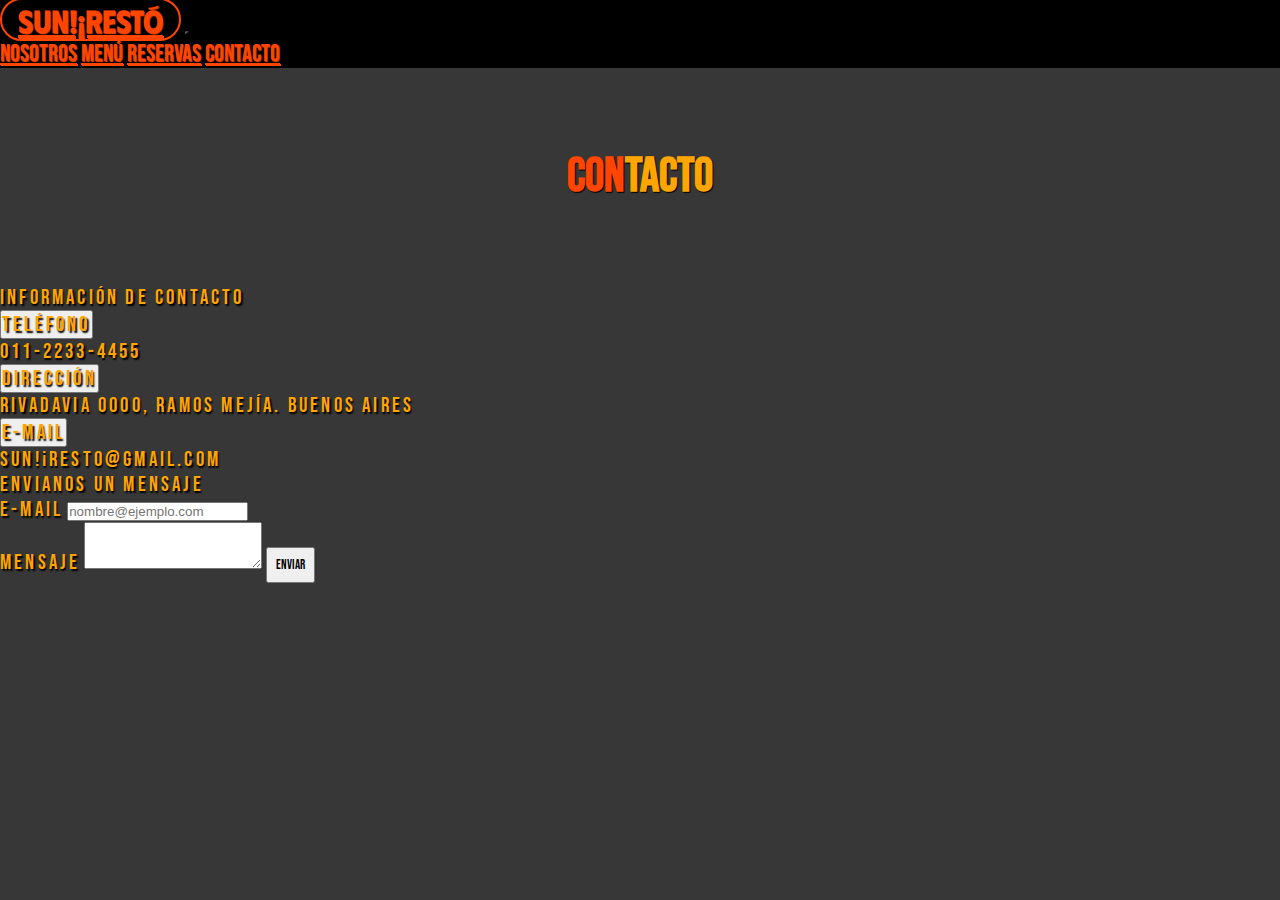
==== pages/contacto.html @ 54fce058 "realicé la primer sección de la pag contacto con bootstrap grid y accordion,aplicandole estilos prpi" ====
<!DOCTYPE html>
<html lang="en">

<head>
    <meta charset="UTF-8">
    <meta http-equiv="X-UA-Compatible" content="IE=edge">
    <meta name="viewport" content="width=device-width, initial-scale=1.0">
    <title>Contacto - Sun!¡Resto</title>
    <meta name="description" content="restó pensado para que sea tu lugar favorito">
    <meta name="keywords" content="restaurantes,restaurante,restó,buenos aires,argentina,ramos mejía,sun">
    <link href="https://cdn.jsdelivr.net/npm/bootstrap@5.3.0-alpha1/dist/css/bootstrap.min.css" rel="stylesheet" integrity="sha384-GLhlTQ8iRABdZLl6O3oVMWSktQOp6b7In1Zl3/Jr59b6EGGoI1aFkw7cmDA6j6gD" crossorigin="anonymous" />
    <link rel="stylesheet" href="../sass/estilos.css">
</head>


<body>

    <!-----------------------Navbar realizado con bootstrap--------------------->

    
        <header>
            <nav class="navbar" style="background-color:black">
        
                <div class="container-fluid">
                    <a class="nav-link logo" href="../index.html"> SUN!¡RESTÓ</a>
                    <button class="navbar-toggler btn-nav" type="button" data-bs-toggle="collapse" data-bs-target="#navbarNavAltMarkup" aria-controls="navbarNavAltMarkup" aria-expanded="false" aria-label="Toggle navigation">
              <span class="navbar-toggler-icon"></span>
            </button>
                    <div class="collapse navbar-collapse" id="navbarNavAltMarkup">
                        <div class="navbar-nav">
                            <a class="nav-link nav-estilo" aria-current="page" href="./nosotros.html">Nosotros</a>
                            <a class="nav-link nav-estilo" href="./menu.html">Menú</a>
                            <a class="nav-link nav-estilo" href="./reservas.html">reservas</a>
                            <a class="nav-link nav-estilo" href="./contacto.html">Contacto</a>
                        </div>
                    </div>
                </div>
            </nav>
        </header>

 <main>
<section class="contacto-title">
    <h1>CON<span>TACTO</span></h1>

</section>

<!-------sección realizada con accodion de bootstrap y grid bootstrap-->

    <section class="container">
        <div class="row mt-5">
            <div class="col-md-6 col-sm-12 bg-dark border border-warning">
                <h4 class="text-center m-3 contacto-estilo">Información de contacto</h4>
                <div class="accordion" id="accordionExample">
                    <div class="accordion-item bg-dark-subtle">
                      <h2 class="accordion-header" id="headingOne">
                        <button class="accordion-button bg-dark-subtle" type="button" data-bs-toggle="collapse" data-bs-target="#collapseOne" aria-expanded="true" aria-controls="collapseOne">
                          <h6 class="contacto-estilo">Teléfono</h6>
                        </button>
                      </h2>
                      <div id="collapseOne" class="accordion-collapse collapse show" aria-labelledby="headingOne" data-bs-parent="#accordionExample">
                        <div class="accordion-body">
                            <h6 class="contacto-estilo">011-2233-4455</h6>

                        </div>
                      </div>
                    </div>
                    <div class="accordion-item bg-dark-subtle">
                      <h2 class="accordion-header" id="headingTwo">
                        <button class="accordion-button collapsed bg-dark-subtle" type="button" data-bs-toggle="collapse" data-bs-target="#collapseTwo" aria-expanded="false" aria-controls="collapseTwo">
                        <h6 class="contacto-estilo">Dirección</h6>
                        </button>
                      </h2>
                      <div id="collapseTwo" class="accordion-collapse collapse" aria-labelledby="headingTwo" data-bs-parent="#accordionExample">
                        <div class="accordion-body">
                            <h6 class="contacto-estilo">Rivadavia 0000, Ramos Mejía. Buenos aires</h6>
                        </div>
                      </div>
                    </div>
                    <div class="accordion-item bg-dark-subtle">
                      <h2 class="accordion-header" id="headingThree">
                        <button class="accordion-button collapsed bg-dark-subtle" type="button" data-bs-toggle="collapse" data-bs-target="#collapseThree" aria-expanded="false" aria-controls="collapseThree">
                        <h6 class="contacto-estilo">E-mail</h6>
                        </button>
                      </h2>
                      <div id="collapseThree" class="accordion-collapse collapse" aria-labelledby="headingThree" data-bs-parent="#accordionExample">
                        <div class="accordion-body">
                            <h6 class="contacto-estilo">sun!¡resto@gmail.com</h6>
                        </div>
                      </div>
                    </div>
                  </div>
            </div>

            <!----------sección realizada con form y grid de bootstrap-->
            <div class="col-md-6 col-sm-12 bg-dark border border-warning">
                <h4 class="text-center m-3 contacto-estilo">Envianos un mensaje</h4>
                <form >

                    <div class="mb-3">
                        <label for="exampleFormControlInput1" class="form-label contacto-estilo">E-mail</label>
                        <input type="email" class="form-control bg-dark-subtle" id="exampleFormControlInput1" placeholder="nombre@ejemplo.com">
                      </div>
                      <div class="mb-3">
                        <label for="exampleFormControlTextarea1" class="form-label contacto-estilo">Mensaje</label>
                        <textarea class="form-control bg-dark-subtle" id="exampleFormControlTextarea1" rows="3"></textarea>
                        <button type="button" class="btn btn-warning m-3">Enviar</button>

                      </div>
                </form>

            </div>
        </div>


    </section>



 </main>





        <script src="https://cdn.jsdelivr.net/npm/bootstrap@5.3.0-alpha1/dist/js/bootstrap.bundle.min.js " integrity="sha384-w76AqPfDkMBDXo30jS1Sgez6pr3x5MlQ1ZAGC+nuZB+EYdgRZgiwxhTBTkF7CXvN " crossorigin="anonymous "></script>

</body>
---- sass/estilos.css ----
@charset "UTF-8";
@import url("https://fonts.googleapis.com/css2?family=Bebas+Neue&family=Edu+NSW+ACT+Foundation:wght@400;500;600;700&family=Mukta:wght@200;300;400;500;600;700&family=Phudu:wght@300;400;500;600;700;800;900&family=Poppins:ital,wght@0,100;0,200;0,300;0,400;1,100;1,200;1,300;1,400&display=swap");
* {
  padding: 0;
  margin: 0;
  box-sizing: border-box;
}

body {
  background-color: rgba(0, 0, 0, 0.786);
}

/*mixin*/
/*mixin mediaqueries*/
/*mixin flexbox*/
main .logo-index .logo, header nav .logo {
  color: orangered;
  font-family: "Phudu", cursive;
  font-weight: bold;
  text-shadow: 1px 1px 1px;
  font-size: 2rem;
  border: 2px solid;
  border-radius: 50px;
  padding-inline: 1rem;
}
main .logo-index .logo:hover, header nav .logo:hover {
  color: rgb(247, 159, 28);
  border: 3px solid;
}

main .contacto-title, main .estilo-title {
  color: orangered;
  font-family: "Bebas Neue", cursive;
  font-weight: bolder;
  text-shadow: 1px 1px 1px black;
  font-size: 1.5rem;
}
main .contacto-title span, main .estilo-title span {
  color: orange;
}

main .instalaciones-title, main .horarios .horarios-estilos, main .promos .promos-estilos h5, main .horarios .promos-estilos h5, main .title-promos, main .title-servicios {
  color: orange;
  font-family: "Phudu", cursive;
  font-weight: bold;
  text-shadow: 1px 1px 1px black;
  font-size: 2rem;
}
main .instalaciones-title span, main .horarios .horarios-estilos span, main .promos .promos-estilos h5 span, main .horarios .promos-estilos h5 span, main .title-promos span, main .title-servicios span {
  color: orangered;
}

header .btn-nav {
  background-color: orangered;
  border-radius: 30px;
}
header .nav-estilo {
  color: orangered;
  font-family: "Bebas Neue", cursive;
  font-size: 1.5rem;
  text-shadow: 1px 1px 1px;
}
header .nav-estilo:hover {
  color: orange;
}
header .banner {
  width: 100%;
  height: 600px;
  animation: banner 10s infinite linear alternate;
  background-size: 100% 100%;
  position: relative;
  display: flex;
  justify-content: center;
  align-items: center;
}
header .banner .capa {
  width: 100%;
  height: 100%;
  position: absolute;
  top: 0;
  left: 0;
  background: rgba(0, 0, 0, 0.6);
}
header .banner .bienvenida {
  z-index: 1;
  width: 100%;
  max-width: 550px;
  text-align: center;
}
header .banner .bienvenida h1 {
  color: orangered;
  font-size: 3rem;
  font-weight: bold;
  margin-bottom: 20px;
  letter-spacing: 1px;
  text-shadow: 1px 1px 1px;
  font-family: "Phudu", cursive;
}
header .banner .bienvenida h2 {
  color: orange;
  font-size: 2rem;
  font-weight: bolder;
  text-shadow: 2px 2px 2px black;
  font-family: "Phudu", cursive;
}

@keyframes banner {
  0%, 20% {
    background-image: url("../images/banner-index1.webp");
  }
  25%, 45% {
    background-image: url("../images/banner-index2.webp");
  }
  50%, 70% {
    background-image: url("../images/banner-index3.webp");
  }
  75%, 100% {
    background-image: url("../images/banner-index4.webp");
  }
}
main .title-servicios {
  margin: 3rem;
  text-align: center;
}
main .servicios {
  display: flex;
  justify-content: center;
  align-items: center;
  margin-top: 3rem;
}
main .servicios-item {
  text-align: center;
  color: orange;
  text-shadow: 1px 1px 1px orangered;
  font-family: "Phudu", cursive;
  font-size: 1.5rem;
  background-color: black;
}
main .servicios-item li {
  color: orangered;
  background-color: black;
  font-family: "Bebas Neue", cursive;
  animation: servicios 1.5s infinite linear alternate;
}
@keyframes servicios {
  0%, 20% {
    color: rgb(252, 168, 13);
  }
  25%, 45% {
    color: rgb(190, 103, 9);
  }
  50%, 100% {
    color: rgba(193, 148, 66, 0.939);
  }
}
main .title-promos {
  margin: 4rem;
  text-align: center;
}
main .promos, main .horarios {
  border: 2px solid;
  padding: 2rem;
}
main .promos .card, main .horarios .card {
  border: 1px solid orangered;
}
main .promos .card:hover, main .horarios .card:hover {
  border: 3px solid orange;
}
main .promos .promos-estilos h5, main .horarios .promos-estilos h5 {
  font-size: 1.5rem;
}
main .promos .promos-estilos p, main .horarios .promos-estilos p {
  color: rgb(247, 159, 28);
  font-family: "Bebas Neue", cursive;
  letter-spacing: 0.3rem;
}
main .promos .promos-estilos .btn-promos, main .horarios .promos-estilos .btn-promos {
  color: black;
  background-color: orange;
  font-family: "Bebas Neue", cursive;
  font-weight: 400;
}
main .promos .promos-estilos .btn-promos:hover, main .horarios .promos-estilos .btn-promos:hover {
  border: 2px solid;
  color: orangered;
}
main .horarios .horarios-estilos {
  background-color: rgba(0, 0, 0, 0.192);
  font-size: 1.5rem;
}
main .horarios .horarios-estilos .btn-horarios {
  color: orange;
  background-color: black;
  border: 1px solid;
  border-radius: 80px;
  font-family: "Phudu", cursive;
}
main .horarios .horarios-estilos .btn-horarios:hover {
  color: orangered;
}
main .logo-index {
  margin: 5rem;
  text-align: center;
}
main .logo-index .logo a {
  text-decoration: none;
  color: orangered;
  font-family: "Phudu", cursive;
}
main .logo-index .logo a:hover {
  color: rgb(247, 159, 28);
}

/*pag-index*/
@media screen and (min-width: 320px) and (max-width: 480px) {
  .promos, main .horarios {
    flex-direction: column;
    display: flex;
    justify-content: center;
    align-items: center;
  }
}

@media screen and (min-width: 481px) and (max-width: 768px) {
  .promos, main .horarios {
    flex-direction: column;
    display: flex;
    justify-content: center;
    align-items: center;
  }
}

/*página nosotros*/
@media screen and (min-width: 320px) and (max-width: 480px) {
  .instalaciones {
    display: flex;
    flex-direction: column;
  }
}

@media screen and (min-width: 481px) and (max-width: 768px) {
  .instalaciones {
    display: flex;
    flex-direction: column;
  }
}

/*página menú*/
@media screen and (min-width: 320px) and (max-width: 480px) {
  .grid {
    display: flex;
    flex-direction: column;
  }
}

@media screen and (min-width: 481px) and (max-width: 768px) {
  .grid {
    display: flex;
    flex-direction: column;
  }
}

main .estilo-title {
  margin: 3rem;
  text-align: center;
}
main .nosotros-style {
  color: rgb(247, 159, 28);
  line-height: 50px;
  box-shadow: 2px 2px 2px orangered;
  padding-inline: 1rem;
  margin-inline: 1rem;
  align-items: center;
  font-size: 1rem;
  font-family: "Phudu", cursive;
  letter-spacing: 0.1rem;
}
main .nosotros-style:hover {
  box-shadow: 3px -3px 3px black;
  color: black;
  background-color: rgba(255, 166, 0, 0.989);
  text-shadow: 1px 1px 1px;
}
main .instalaciones-title {
  margin: 5rem;
  text-align: center;
}
main .instalaciones {
  display: flex;
  justify-content: center;
  align-items: center;
}

main .estilo-title {
  font-size: 3rem;
}
main .grid {
  display: grid;
  grid-template-columns: repeat(2, 1fr);
  gap: 1rem;
  border: 1px solid;
  padding-block: 2rem;
  margin: 3rem;
  display: flex;
  justify-content: center;
  align-items: center;
}
main .grid .grid-items {
  border: 8px solid black;
  border-radius: 6px;
  margin-inline: 2rem;
  padding-inline: 2rem;
  background-color: black;
  letter-spacing: 0.2rem;
}
main .grid .grid-items img {
  width: 350px;
  height: 350px;
}
main .grid .grid-items h5 {
  color: orangered;
  font-family: "Mukta", sans-serif;
  font-size: 1.5rem;
  text-shadow: 1px -1px 1px black;
  text-align: center;
}
main .grid .grid-items h6 {
  color: orange;
  font-family: "Mukta", sans-serif;
  text-align: center;
  font-size: 1rem;
}

main .contacto-title {
  text-align: center;
  margin: 5rem;
}
main .contacto-estilo {
  color: orange;
  font-family: "Bebas Neue", cursive;
  font-size: 1.3rem;
  font-weight: 400;
  text-shadow: 1.5px 1.5px 1.5px black;
  letter-spacing: 0.2rem;
}
main .btn-warning {
  font-family: "Bebas Neue", cursive;
  padding: 0.5rem;
}
main .btn-warning:hover {
  color: orangered;
  border: 1px solid;
}/*# sourceMappingURL=estilos.css.map */
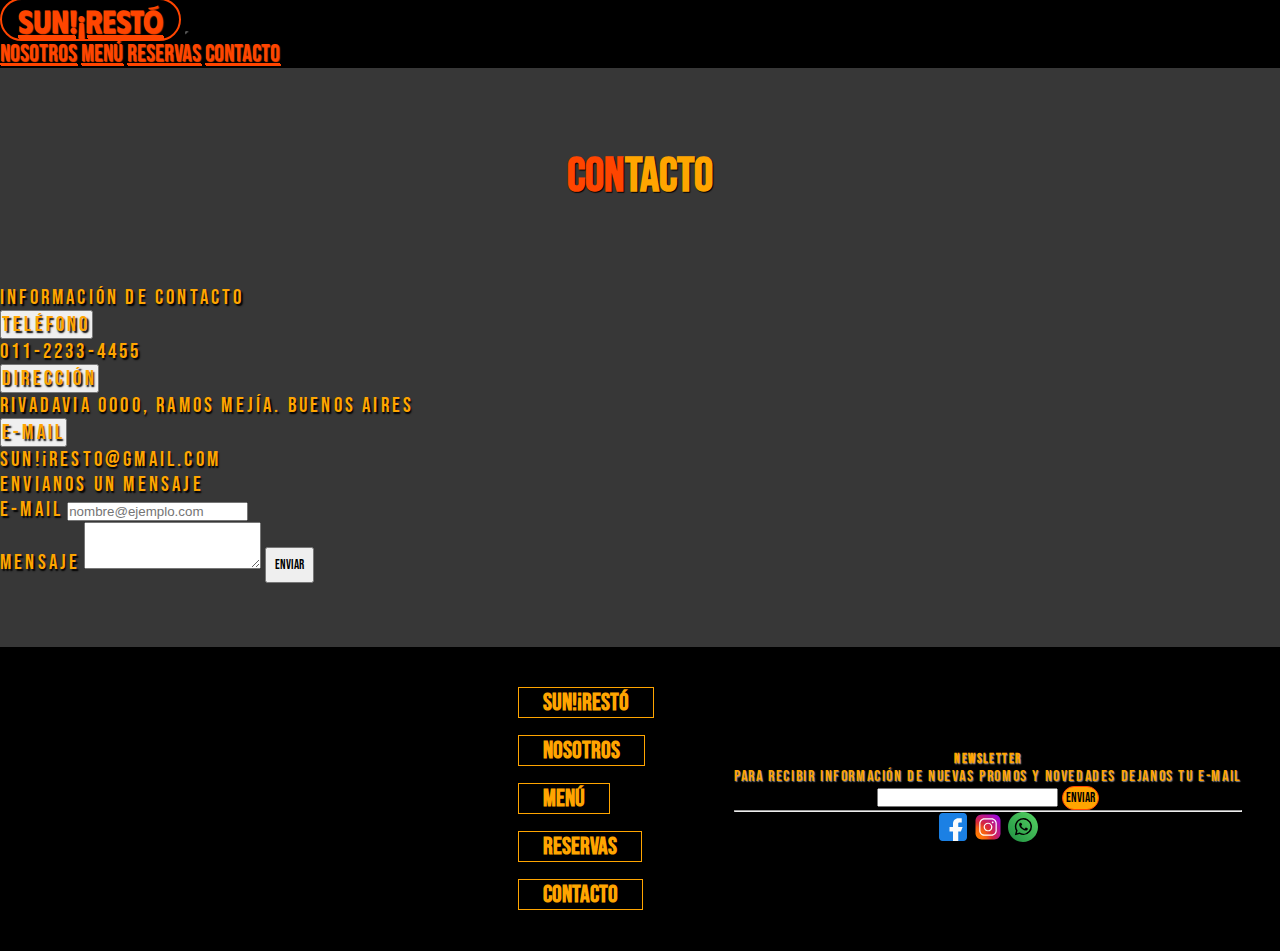
==== commit 371670be: "agregué el footer a las paginas restantes" ====
--- a/pages/contacto.html
+++ b/pages/contacto.html
@@ -44,7 +44,7 @@
 
 </section>
 
-<!-------sección realizada con accodion de bootstrap y grid bootstrap-->
+<!-------sección realizada con accordion de bootstrap y grid bootstrap-->
 
     <section class="container">
         <div class="row mt-5">
@@ -111,15 +111,45 @@
             </div>
         </div>
 
-
     </section>
-
-
 
  </main>
 
+ <footer>
+  <section>
+    <iframe src="https://www.google.com/maps/embed?pb=!1m18!1m12!1m3!1d3282.5841322185292!2d-58.566842885385235!3d-34.639948166921776!2m3!1f0!2f0!3f0!3m2!1i1024!2i768!4f13.1!3m3!1m2!1s0x95bcc78b1a9d93d1%3A0xcae0dc2351917455!2sPlaza%20de%20Ramos%20Mejia!5e0!3m2!1ses!2sar!4v1679523870757!5m2!1ses!2sar" width="400" height="300" style="border:0;" allowfullscreen="" loading="lazy" referrerpolicy="no-referrer-when-downgrade"></iframe>
+
+  </section>
+
+  <section class="footer-pages">
+    <h6><a href="../index.html">SUN!¡RESTÓ</a></h6>
+    <h6><a href="./nosotros.html">NOSOTROS</a></h6>
+    <h6><a href="./menu.html">MENÚ</a></h6>
+    <h6><a href="./reservas.html">RESERVAS</a></h6>
+    <h6><a href="./contacto.html">CONTACTO</a></h6>
+
+  </section>
+
+  <section class="news">
+    
+    <h5>NEWSLETTER</h5>
+      <form action="">
+           <p>Para recibir información de nuevas promos y novedades dejanos tu e-mail</p>
+          <input type="email">
+          <button class="btn-footer" type="submit">Enviar</button>
+          <hr>
+          <div class="footer-iconos">
+              <i><img class="redes-icon" src="../asset/lcono-facebook.svg" alt="lcono-facebook"></i>
+              <i><img class="redes-icon" src="../asset/icono-instagram.svg" alt="icono-instagram"></i>
+              <i><img class="redes-icon" src="../asset/icono-whatssap.svg" alt="icono-whatssap"></i>
+      </div>
+      
+            </form>
+
+  </section>
 
 
+</footer>
 
 
         <script src="https://cdn.jsdelivr.net/npm/bootstrap@5.3.0-alpha1/dist/js/bootstrap.bundle.min.js " integrity="sha384-w76AqPfDkMBDXo30jS1Sgez6pr3x5MlQ1ZAGC+nuZB+EYdgRZgiwxhTBTkF7CXvN " crossorigin="anonymous "></script>
--- a/sass/estilos.css
+++ b/sass/estilos.css
@@ -1,5 +1,5 @@
 @charset "UTF-8";
-@import url("https://fonts.googleapis.com/css2?family=Bebas+Neue&family=Edu+NSW+ACT+Foundation:wght@400;500;600;700&family=Mukta:wght@200;300;400;500;600;700&family=Phudu:wght@300;400;500;600;700;800;900&family=Poppins:ital,wght@0,100;0,200;0,300;0,400;1,100;1,200;1,300;1,400&display=swap");
+@import url("https://fonts.googleapis.com/css2?family=Bebas+Neue&family=Crimson+Text:ital,wght@1,400;1,600;1,700&family=Edu+NSW+ACT+Foundation:wght@400;500;600;700&family=Mukta:wght@200;300;400;500;600;700&family=Phudu:wght@300;400;500;600;700;800;900&family=Poppins:ital,wght@0,100;0,200;0,300;0,400;1,100;1,200;1,300;1,400&display=swap");
 * {
   padding: 0;
   margin: 0;
@@ -28,14 +28,14 @@
   border: 3px solid;
 }
 
-main .contacto-title, main .estilo-title {
+main .reserva-title, main .contacto-title, main .estilo-title {
   color: orangered;
   font-family: "Bebas Neue", cursive;
   font-weight: bolder;
   text-shadow: 1px 1px 1px black;
   font-size: 1.5rem;
 }
-main .contacto-title span, main .estilo-title span {
+main .reserva-title span, main .contacto-title span, main .estilo-title span {
   color: orange;
 }
 
@@ -261,6 +261,21 @@
   }
 }
 
+/*footer*/
+@media screen and (min-width: 320px) and (max-width: 480px) {
+  footer {
+    display: flex;
+    flex-direction: column;
+  }
+}
+
+@media screen and (min-width: 481px) and (max-width: 768px) {
+  footer {
+    display: flex;
+    flex-direction: column;
+  }
+}
+
 main .estilo-title {
   margin: 3rem;
   text-align: center;
@@ -268,19 +283,18 @@
 main .nosotros-style {
   color: rgb(247, 159, 28);
   line-height: 50px;
-  box-shadow: 2px 2px 2px orangered;
+  box-shadow: 2px 2px 2px 2px orange;
   padding-inline: 1rem;
   margin-inline: 1rem;
   align-items: center;
-  font-size: 1rem;
-  font-family: "Phudu", cursive;
+  font-size: 1.3rem;
+  font-family: "Crimson Text", serif;
+  text-shadow: 1px 1px 1px black;
   letter-spacing: 0.1rem;
 }
 main .nosotros-style:hover {
-  box-shadow: 3px -3px 3px black;
-  color: black;
-  background-color: rgba(255, 166, 0, 0.989);
-  text-shadow: 1px 1px 1px;
+  box-shadow: 3px -3px 3px;
+  font-weight: bold;
 }
 main .instalaciones-title {
   margin: 5rem;
@@ -297,39 +311,47 @@
 }
 main .grid {
   display: grid;
-  grid-template-columns: repeat(2, 1fr);
+  grid-template-columns: repeat(1, 1fr);
   gap: 1rem;
-  border: 1px solid;
-  padding-block: 2rem;
-  margin: 3rem;
-  display: flex;
-  justify-content: center;
-  align-items: center;
+  border-radius: 50px;
+  border: 4px solid orange;
+  border-left: 4px solid orangered;
+  border-right: 4px solid orangered;
+  background-color: rgba(0, 0, 0, 0.253);
+  margin: 1rem;
+  display: flex;
+  justify-content: center;
+  align-items: center;
+  flex-direction: column;
 }
 main .grid .grid-items {
-  border: 8px solid black;
-  border-radius: 6px;
-  margin-inline: 2rem;
-  padding-inline: 2rem;
-  background-color: black;
-  letter-spacing: 0.2rem;
+  display: flex;
+  justify-content: center;
+  align-items: center;
+  text-align: center;
+  flex-direction: column;
 }
 main .grid .grid-items img {
-  width: 350px;
-  height: 350px;
+  width: 100%;
+  height: 400px;
+  border-radius: 30px;
 }
 main .grid .grid-items h5 {
   color: orangered;
-  font-family: "Mukta", sans-serif;
-  font-size: 1.5rem;
+  font-family: "Crimson Text", serif;
+  font-size: 1.3rem;
   text-shadow: 1px -1px 1px black;
   text-align: center;
+  background-color: rgba(0, 0, 0, 0.15);
 }
 main .grid .grid-items h6 {
   color: orange;
-  font-family: "Mukta", sans-serif;
-  text-align: center;
-  font-size: 1rem;
+  text-shadow: 1px 1px 1px black;
+  font-family: "Crimson Text", serif;
+  text-align: center;
+  font-size: 1.3rem;
+  background-color: rgba(0, 0, 0, 0.15);
+  padding-inline: 0.3rem;
 }
 
 main .contacto-title {
@@ -351,4 +373,107 @@
 main .btn-warning:hover {
   color: orangered;
   border: 1px solid;
+}
+
+main .reserva-title {
+  text-align: center;
+  margin: 3rem;
+  font-size: 3rem;
+}
+main .reservas {
+  background-image: url("../images/img-reservas.webp");
+  background-repeat: no-repeat;
+  background-position: center;
+  background-size: cover;
+}
+main .reservas form {
+  display: flex;
+  justify-content: center;
+  align-items: center;
+  flex-direction: column;
+  gap: 1rem;
+  padding-inline: 2rem;
+}
+main .reservas form .input-reservas {
+  padding: 0.5rem;
+  text-align: center;
+  border: 3px solid black;
+  border-radius: 20px;
+  color: black;
+  font-size: 1.5rem;
+  font-weight: 500;
+  font-family: "Bebas Neue", cursive;
+}
+main .reservas .btn-reservas {
+  background-color: orangered;
+  color: black;
+  text-align: center;
+  padding: 0.6rem;
+  border-radius: 40px;
+  font-family: "Bebas Neue", cursive;
+  font-weight: 600;
+  border: 2px solid;
+}
+main .reservas .btn-reservas:hover {
+  color: rgb(247, 159, 28);
+}
+main .reservas .gracias {
+  color: rgb(247, 159, 28);
+  text-shadow: 2px 2px 2px orangered;
+  margin-top: 2rem;
+  text-align: center;
+}
+main .cartel-horarios {
+  color: orange;
+  text-align: center;
+  font-family: "Bebas Neue", cursive;
+  text-shadow: 1px 1px 1px black;
+  font-weight: 900;
+  letter-spacing: 0.1rem;
+  background-color: black;
+}
+
+footer {
+  display: flex;
+  justify-content: center;
+  align-items: center;
+  gap: 5rem;
+  background-color: black;
+  margin-top: 4rem;
+}
+footer .footer-pages a {
+  text-decoration: none;
+  color: orange;
+  font-family: "Bebas Neue", cursive;
+  align-items: center;
+  font-size: 1.5rem;
+  border: 1px solid;
+  padding-inline: 1.5rem;
+  line-height: 3rem;
+}
+footer .footer-pages a:hover {
+  color: orangered;
+}
+footer .news {
+  color: orange;
+  text-align: center;
+  font-family: "Bebas Neue", cursive;
+  font-size: 1rem;
+  text-shadow: 1px 1px 1px gray;
+  letter-spacing: 0.1rem;
+}
+footer .news .btn-footer {
+  color: black;
+  background-color: orange;
+  border-radius: 20px;
+  padding: 0.2rem;
+  font-family: "Bebas Neue", cursive;
+  font-weight: 400;
+  border: 1px solid orangered;
+}
+footer .news .btn-footer:hover {
+  color: orangered;
+}
+footer .news .footer-iconos img {
+  width: 30px;
 }/*# sourceMappingURL=estilos.css.map */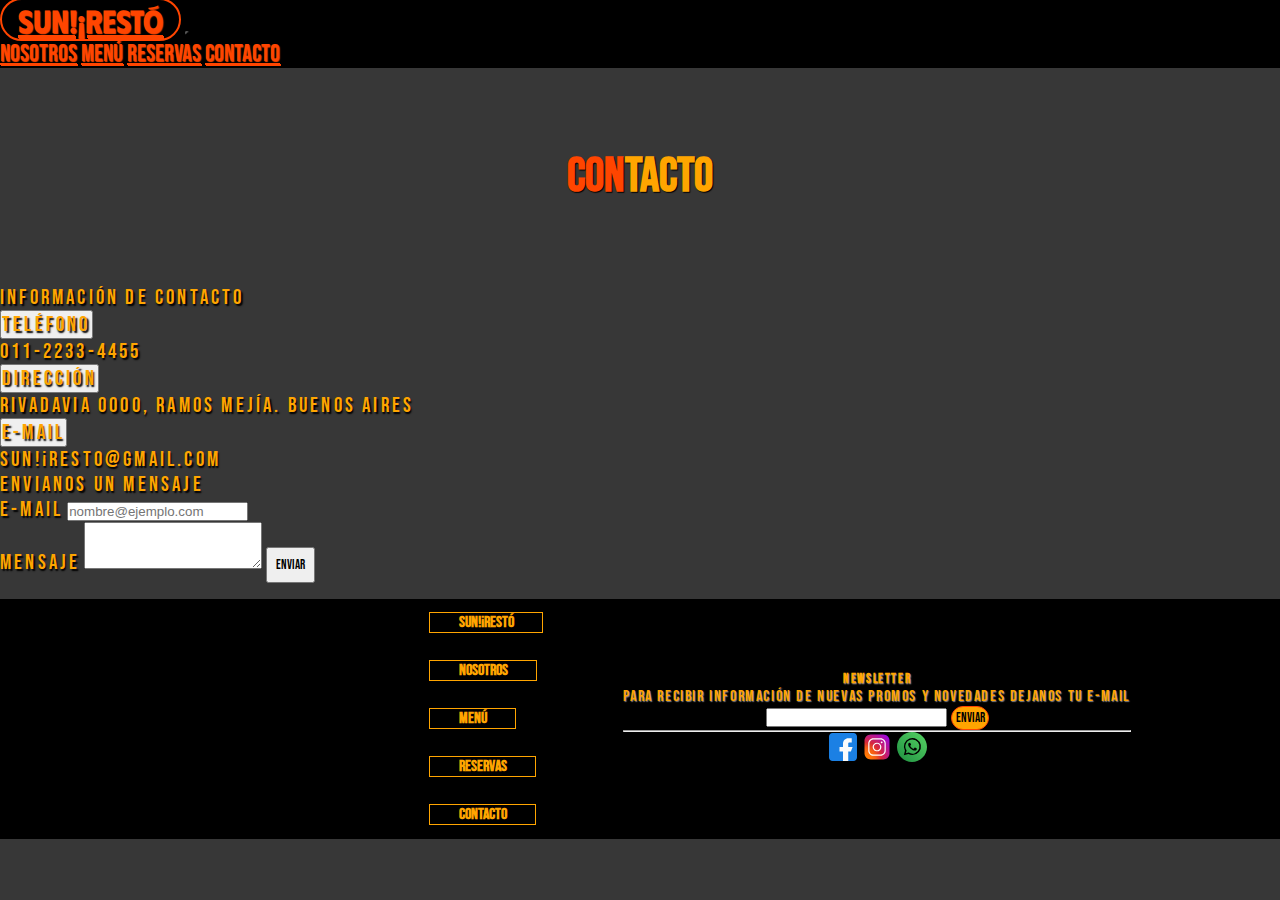
==== commit 1abe74f2: "agregué la carpeta css a mi proyecto y linkee las pag" ====
--- a/pages/contacto.html
+++ b/pages/contacto.html
@@ -9,7 +9,7 @@
     <meta name="description" content="restó pensado para que sea tu lugar favorito">
     <meta name="keywords" content="restaurantes,restaurante,restó,buenos aires,argentina,ramos mejía,sun">
     <link href="https://cdn.jsdelivr.net/npm/bootstrap@5.3.0-alpha1/dist/css/bootstrap.min.css" rel="stylesheet" integrity="sha384-GLhlTQ8iRABdZLl6O3oVMWSktQOp6b7In1Zl3/Jr59b6EGGoI1aFkw7cmDA6j6gD" crossorigin="anonymous" />
-    <link rel="stylesheet" href="../sass/estilos.css">
+    <link rel="stylesheet" href="../css/estilos.css">
 </head>
 
 
@@ -117,7 +117,7 @@
 
  <footer>
   <section>
-    <iframe src="https://www.google.com/maps/embed?pb=!1m18!1m12!1m3!1d3282.5841322185292!2d-58.566842885385235!3d-34.639948166921776!2m3!1f0!2f0!3f0!3m2!1i1024!2i768!4f13.1!3m3!1m2!1s0x95bcc78b1a9d93d1%3A0xcae0dc2351917455!2sPlaza%20de%20Ramos%20Mejia!5e0!3m2!1ses!2sar!4v1679523870757!5m2!1ses!2sar" width="400" height="300" style="border:0;" allowfullscreen="" loading="lazy" referrerpolicy="no-referrer-when-downgrade"></iframe>
+    <iframe src="https://www.google.com/maps/embed?pb=!1m18!1m12!1m3!1d3282.5841322185292!2d-58.566842885385235!3d-34.639948166921776!2m3!1f0!2f0!3f0!3m2!1i1024!2i768!4f13.1!3m3!1m2!1s0x95bcc78b1a9d93d1%3A0xcae0dc2351917455!2sPlaza%20de%20Ramos%20Mejia!5e0!3m2!1ses!2sar!4v1679523870757!5m2!1ses!2sar" width="200" height="200" style="border:0;" allowfullscreen="" loading="lazy" referrerpolicy="no-referrer-when-downgrade"></iframe>
 
   </section>
 
--- a/css/estilos.css
+++ b/css/estilos.css
@@ -0,0 +1,479 @@
+@charset "UTF-8";
+@import url("https://fonts.googleapis.com/css2?family=Bebas+Neue&family=Crimson+Text:ital,wght@1,400;1,600;1,700&family=Edu+NSW+ACT+Foundation:wght@400;500;600;700&family=Mukta:wght@200;300;400;500;600;700&family=Phudu:wght@300;400;500;600;700;800;900&family=Poppins:ital,wght@0,100;0,200;0,300;0,400;1,100;1,200;1,300;1,400&display=swap");
+* {
+  padding: 0;
+  margin: 0;
+  box-sizing: border-box;
+}
+
+body {
+  background-color: rgba(0, 0, 0, 0.786);
+}
+
+/*mixin*/
+/*mixin mediaqueries*/
+/*mixin flexbox*/
+main .logo-index .logo, header nav .logo {
+  color: orangered;
+  font-family: "Phudu", cursive;
+  font-weight: bold;
+  text-shadow: 1px 1px 1px;
+  font-size: 2rem;
+  border: 2px solid;
+  border-radius: 50px;
+  padding-inline: 1rem;
+}
+main .logo-index .logo:hover, header nav .logo:hover {
+  color: rgb(247, 159, 28);
+  border: 3px solid;
+}
+
+main .reserva-title, main .contacto-title, main .estilo-title {
+  color: orangered;
+  font-family: "Bebas Neue", cursive;
+  font-weight: bolder;
+  text-shadow: 1px 1px 1px black;
+  font-size: 1.5rem;
+}
+main .reserva-title span, main .contacto-title span, main .estilo-title span {
+  color: orange;
+}
+
+main .instalaciones-title, main .horarios .horarios-estilos, main .promos .promos-estilos h5, main .horarios .promos-estilos h5, main .title-promos, main .title-servicios {
+  color: orange;
+  font-family: "Phudu", cursive;
+  font-weight: bold;
+  text-shadow: 1px 1px 1px black;
+  font-size: 2rem;
+}
+main .instalaciones-title span, main .horarios .horarios-estilos span, main .promos .promos-estilos h5 span, main .horarios .promos-estilos h5 span, main .title-promos span, main .title-servicios span {
+  color: orangered;
+}
+
+header .btn-nav {
+  background-color: orangered;
+  border-radius: 30px;
+}
+header .nav-estilo {
+  color: orangered;
+  font-family: "Bebas Neue", cursive;
+  font-size: 1.5rem;
+  text-shadow: 1px 1px 1px;
+}
+header .nav-estilo:hover {
+  color: orange;
+}
+header .banner {
+  width: 100%;
+  height: 600px;
+  animation: banner 10s infinite linear alternate;
+  background-size: 100% 100%;
+  position: relative;
+  display: flex;
+  justify-content: center;
+  align-items: center;
+}
+header .banner .capa {
+  width: 100%;
+  height: 100%;
+  position: absolute;
+  top: 0;
+  left: 0;
+  background: rgba(0, 0, 0, 0.6);
+}
+header .banner .bienvenida {
+  z-index: 1;
+  width: 100%;
+  max-width: 550px;
+  text-align: center;
+}
+header .banner .bienvenida h1 {
+  color: orangered;
+  font-size: 3rem;
+  font-weight: bold;
+  margin-bottom: 20px;
+  letter-spacing: 1px;
+  text-shadow: 1px 1px 1px;
+  font-family: "Phudu", cursive;
+}
+header .banner .bienvenida h2 {
+  color: orange;
+  font-size: 2rem;
+  font-weight: bolder;
+  text-shadow: 2px 2px 2px black;
+  font-family: "Phudu", cursive;
+}
+
+@keyframes banner {
+  0%, 20% {
+    background-image: url("../images/banner-index1.webp");
+  }
+  25%, 45% {
+    background-image: url("../images/banner-index2.webp");
+  }
+  50%, 70% {
+    background-image: url("../images/banner-index3.webp");
+  }
+  75%, 100% {
+    background-image: url("../images/banner-index4.webp");
+  }
+}
+main .title-servicios {
+  margin: 3rem;
+  text-align: center;
+}
+main .servicios {
+  display: flex;
+  justify-content: center;
+  align-items: center;
+  margin-top: 3rem;
+}
+main .servicios-item {
+  text-align: center;
+  color: orange;
+  text-shadow: 1px 1px 1px orangered;
+  font-family: "Phudu", cursive;
+  font-size: 1.5rem;
+  background-color: black;
+}
+main .servicios-item li {
+  color: orangered;
+  background-color: black;
+  font-family: "Bebas Neue", cursive;
+  animation: servicios 1.5s infinite linear alternate;
+}
+@keyframes servicios {
+  0%, 20% {
+    color: rgb(252, 168, 13);
+  }
+  25%, 45% {
+    color: rgb(190, 103, 9);
+  }
+  50%, 100% {
+    color: rgba(193, 148, 66, 0.939);
+  }
+}
+main .title-promos {
+  margin: 4rem;
+  text-align: center;
+}
+main .promos, main .horarios {
+  border: 2px solid;
+  padding: 2rem;
+}
+main .promos .card, main .horarios .card {
+  border: 1px solid orangered;
+}
+main .promos .card:hover, main .horarios .card:hover {
+  border: 3px solid orange;
+}
+main .promos .promos-estilos h5, main .horarios .promos-estilos h5 {
+  font-size: 1.5rem;
+}
+main .promos .promos-estilos p, main .horarios .promos-estilos p {
+  color: rgb(247, 159, 28);
+  font-family: "Bebas Neue", cursive;
+  letter-spacing: 0.3rem;
+}
+main .promos .promos-estilos .btn-promos, main .horarios .promos-estilos .btn-promos {
+  color: black;
+  background-color: orange;
+  font-family: "Bebas Neue", cursive;
+  font-weight: 400;
+}
+main .promos .promos-estilos .btn-promos:hover, main .horarios .promos-estilos .btn-promos:hover {
+  border: 2px solid;
+  color: orangered;
+}
+main .horarios .horarios-estilos {
+  background-color: rgba(0, 0, 0, 0.192);
+  font-size: 1.5rem;
+}
+main .horarios .horarios-estilos .btn-horarios {
+  color: orange;
+  background-color: black;
+  border: 1px solid;
+  border-radius: 80px;
+  font-family: "Phudu", cursive;
+}
+main .horarios .horarios-estilos .btn-horarios:hover {
+  color: orangered;
+}
+main .logo-index {
+  margin: 5rem;
+  text-align: center;
+}
+main .logo-index .logo a {
+  text-decoration: none;
+  color: orangered;
+  font-family: "Phudu", cursive;
+}
+main .logo-index .logo a:hover {
+  color: rgb(247, 159, 28);
+}
+
+/*pag-index*/
+@media screen and (min-width: 320px) and (max-width: 480px) {
+  .promos, main .horarios {
+    flex-direction: column;
+    display: flex;
+    justify-content: center;
+    align-items: center;
+  }
+}
+
+@media screen and (min-width: 481px) and (max-width: 768px) {
+  .promos, main .horarios {
+    flex-direction: column;
+    display: flex;
+    justify-content: center;
+    align-items: center;
+  }
+}
+
+/*página nosotros*/
+@media screen and (min-width: 320px) and (max-width: 480px) {
+  .instalaciones {
+    display: flex;
+    flex-direction: column;
+  }
+}
+
+@media screen and (min-width: 481px) and (max-width: 768px) {
+  .instalaciones {
+    display: flex;
+    flex-direction: column;
+  }
+}
+
+/*página menú*/
+@media screen and (min-width: 320px) and (max-width: 480px) {
+  .grid {
+    display: flex;
+    flex-direction: column;
+  }
+}
+
+@media screen and (min-width: 481px) and (max-width: 768px) {
+  .grid {
+    display: flex;
+    flex-direction: column;
+  }
+}
+
+/*footer*/
+@media screen and (min-width: 320px) and (max-width: 480px) {
+  footer {
+    display: flex;
+    flex-direction: column;
+  }
+}
+
+@media screen and (min-width: 481px) and (max-width: 768px) {
+  footer {
+    display: flex;
+    flex-direction: column;
+  }
+}
+
+main .estilo-title {
+  margin: 3rem;
+  text-align: center;
+}
+main .nosotros-style {
+  color: rgb(247, 159, 28);
+  line-height: 50px;
+  box-shadow: 2px 2px 2px 2px orange;
+  padding-inline: 1rem;
+  margin-inline: 1rem;
+  align-items: center;
+  font-size: 1.3rem;
+  font-family: "Crimson Text", serif;
+  text-shadow: 1px 1px 1px black;
+  letter-spacing: 0.1rem;
+}
+main .nosotros-style:hover {
+  box-shadow: 3px -3px 3px;
+  font-weight: bold;
+}
+main .instalaciones-title {
+  margin: 5rem;
+  text-align: center;
+}
+main .instalaciones {
+  display: flex;
+  justify-content: center;
+  align-items: center;
+}
+
+main .estilo-title {
+  font-size: 3rem;
+}
+main .grid {
+  display: grid;
+  grid-template-columns: repeat(1, 1fr);
+  gap: 1rem;
+  border-radius: 50px;
+  border: 4px solid orange;
+  border-left: 4px solid orangered;
+  border-right: 4px solid orangered;
+  background-color: rgba(0, 0, 0, 0.253);
+  margin: 1rem;
+  display: flex;
+  justify-content: center;
+  align-items: center;
+  flex-direction: column;
+}
+main .grid .grid-items {
+  display: flex;
+  justify-content: center;
+  align-items: center;
+  text-align: center;
+  flex-direction: column;
+}
+main .grid .grid-items img {
+  width: 100%;
+  height: 400px;
+  border-radius: 30px;
+}
+main .grid .grid-items h5 {
+  color: orangered;
+  font-family: "Crimson Text", serif;
+  font-size: 1.3rem;
+  text-shadow: 1px -1px 1px black;
+  text-align: center;
+  background-color: rgba(0, 0, 0, 0.15);
+}
+main .grid .grid-items h6 {
+  color: orange;
+  text-shadow: 1px 1px 1px black;
+  font-family: "Crimson Text", serif;
+  text-align: center;
+  font-size: 1.3rem;
+  background-color: rgba(0, 0, 0, 0.15);
+  padding-inline: 0.3rem;
+}
+
+main .contacto-title {
+  text-align: center;
+  margin: 5rem;
+}
+main .contacto-estilo {
+  color: orange;
+  font-family: "Bebas Neue", cursive;
+  font-size: 1.3rem;
+  font-weight: 400;
+  text-shadow: 1.5px 1.5px 1.5px black;
+  letter-spacing: 0.2rem;
+}
+main .btn-warning {
+  font-family: "Bebas Neue", cursive;
+  padding: 0.5rem;
+}
+main .btn-warning:hover {
+  color: orangered;
+  border: 1px solid;
+}
+
+main .reserva-title {
+  text-align: center;
+  margin: 3rem;
+  font-size: 3rem;
+}
+main .reservas {
+  background-image: url("../images/img-reservas.webp");
+  background-repeat: no-repeat;
+  background-position: center;
+  background-size: cover;
+}
+main .reservas form {
+  display: flex;
+  justify-content: center;
+  align-items: center;
+  flex-direction: column;
+  gap: 1rem;
+  padding-inline: 2rem;
+}
+main .reservas form .input-reservas {
+  padding: 0.5rem;
+  text-align: center;
+  border: 3px solid black;
+  border-radius: 20px;
+  color: black;
+  font-size: 1.5rem;
+  font-weight: 500;
+  font-family: "Bebas Neue", cursive;
+}
+main .reservas .btn-reservas {
+  background-color: orangered;
+  color: black;
+  text-align: center;
+  padding: 0.6rem;
+  border-radius: 40px;
+  font-family: "Bebas Neue", cursive;
+  font-weight: 600;
+  border: 2px solid;
+}
+main .reservas .btn-reservas:hover {
+  color: rgb(247, 159, 28);
+}
+main .reservas .gracias {
+  color: rgb(247, 159, 28);
+  text-shadow: 2px 2px 2px orangered;
+  margin-top: 2rem;
+  text-align: center;
+}
+main .cartel-horarios {
+  color: orange;
+  text-align: center;
+  font-family: "Bebas Neue", cursive;
+  text-shadow: 1px 1px 1px black;
+  font-weight: 900;
+  letter-spacing: 0.1rem;
+  background-color: black;
+}
+
+footer {
+  display: flex;
+  justify-content: center;
+  align-items: center;
+  gap: 5rem;
+  background-color: black;
+  margin-top: 1rem;
+}
+footer .footer-pages a {
+  text-decoration: none;
+  color: orange;
+  font-family: "Bebas Neue", cursive;
+  align-items: center;
+  font-size: 1rem;
+  border: 1px solid;
+  padding-inline: 1.8rem;
+  line-height: 3rem;
+}
+footer .footer-pages a:hover {
+  color: orangered;
+}
+footer .news {
+  color: orange;
+  text-align: center;
+  font-family: "Bebas Neue", cursive;
+  font-size: 1rem;
+  text-shadow: 1px 1px 1px gray;
+  letter-spacing: 0.1rem;
+}
+footer .news .btn-footer {
+  color: black;
+  background-color: orange;
+  border-radius: 20px;
+  padding: 0.2rem;
+  font-family: "Bebas Neue", cursive;
+  font-weight: 400;
+  border: 1px solid orangered;
+}
+footer .news .btn-footer:hover {
+  color: orangered;
+}
+footer .news .footer-iconos img {
+  width: 30px;
+}/*# sourceMappingURL=estilos.css.map */